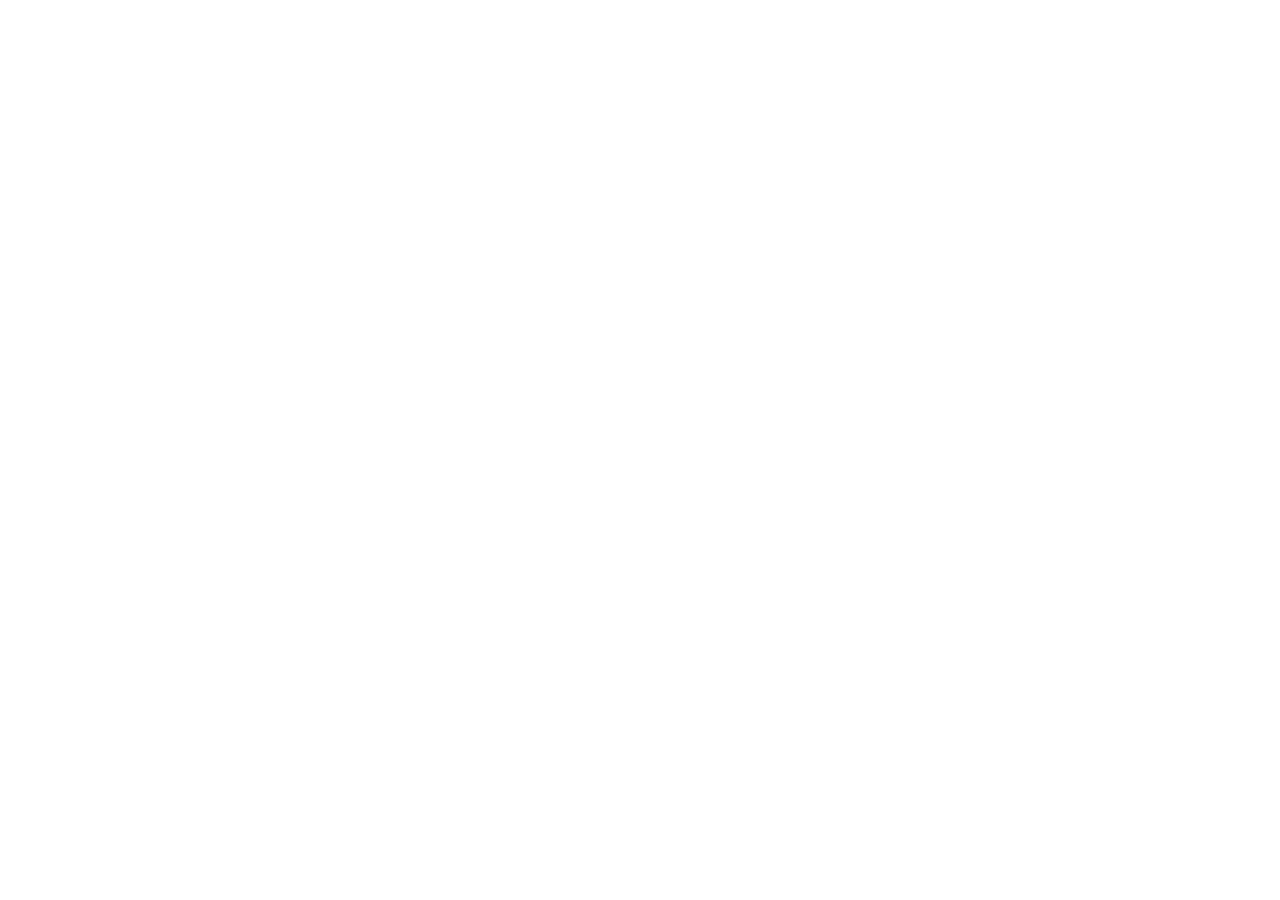
==== index.html @ 5b689255 "Move landing page to repo root for GitHub Pages homepage Co-Authored-By: Claude Opus 4.8 <noreply@an" ====
<!doctype html>
<html lang="en">
  <head>
    <meta charset="UTF-8" />
    <meta name="viewport" content="width=device-width, initial-scale=1.0" />
    <title>418 Property Services</title>
  </head>
  <body>
    <header>
      <nav></nav>
    </header>
  </body>
</html>
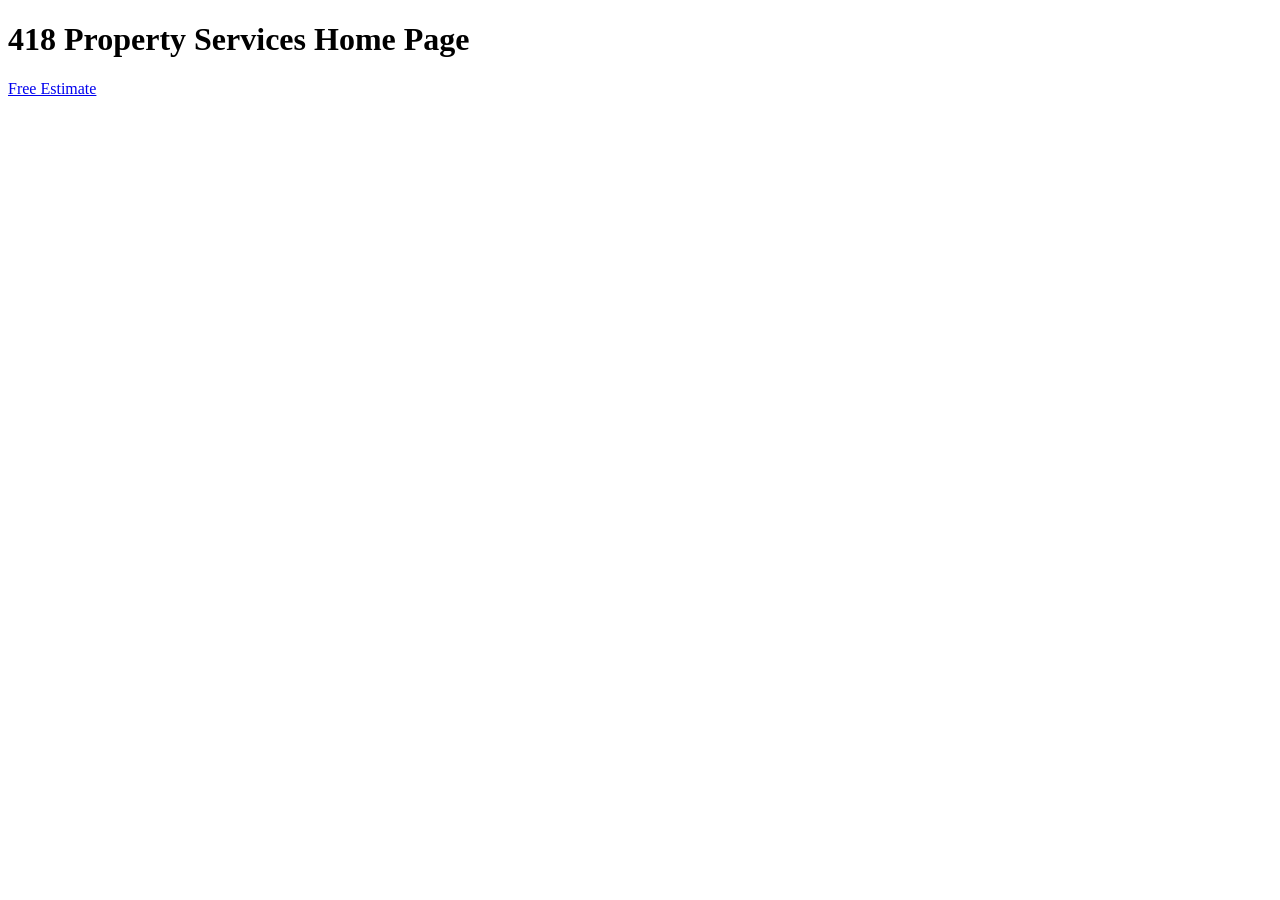
==== commit 0e3520d6: "add header and nav" ====
--- a/index.html
+++ b/index.html
@@ -7,7 +7,10 @@
   </head>
   <body>
     <header>
-      <nav></nav>
+      <h1>418 Property Services Home Page</h1>
+      <nav>
+        <a href="bid-calculator/index.html">Free Estimate</a>
+      </nav>
     </header>
   </body>
 </html>
